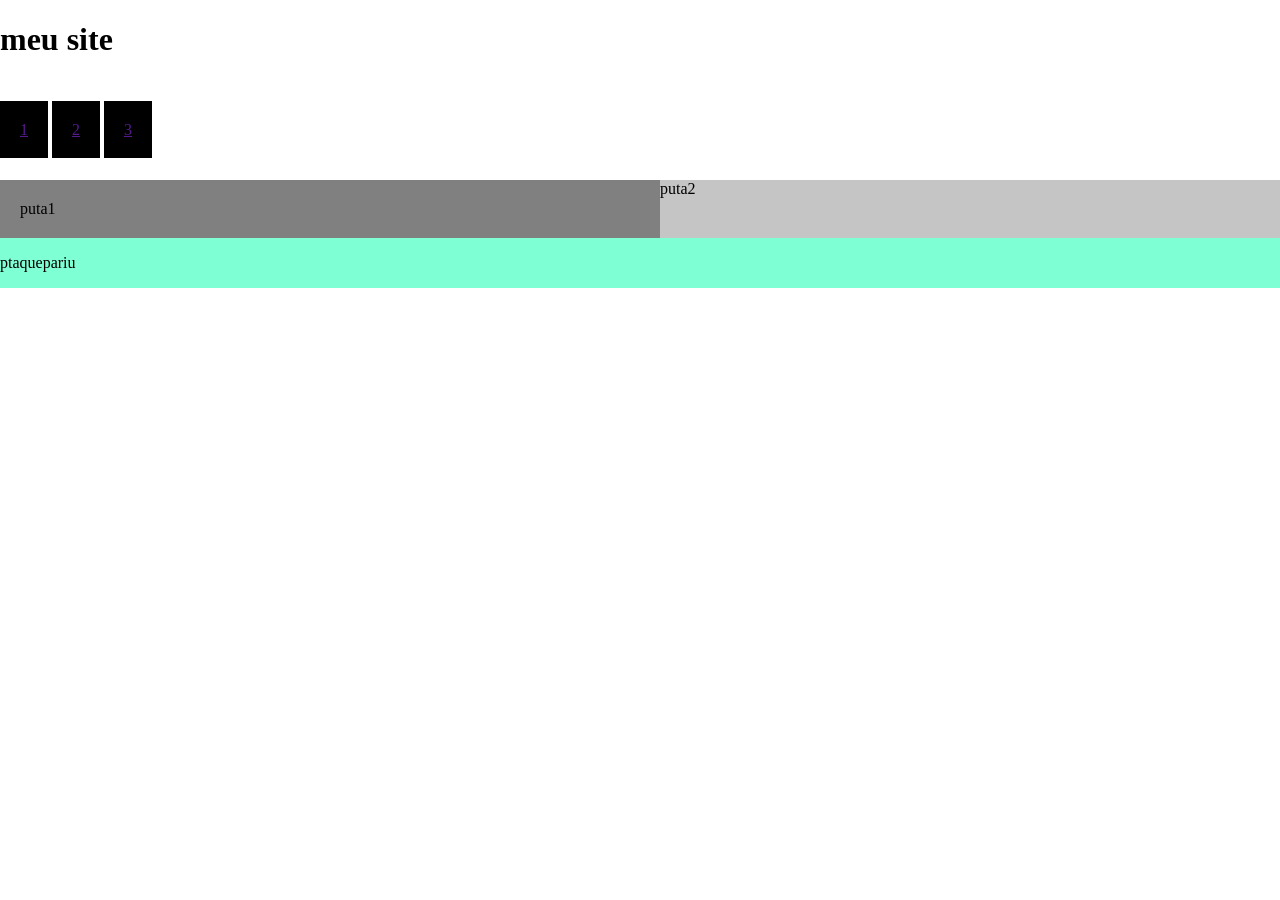
==== desafio.html @ 2aea79d7 "." ====
<!DOCTYPE html>
<html lang="pt-br">
<head>
    <meta charset="UTF-8">
    <meta name="viewport" content="width=device-width, initial-scale=1.0">
    <link rel="stylesheet" href="style.css">
    <title>Meu site</title>
</head>
<body>
    <header>
        <h1>meu site</h1>
        <nav>
            <a href="">1</a>
            <a href="">2</a>
            <a href="">3</a>
        </nav>
    </header>
    <main>
        <section id="sec1">
            <div>puta1</div>
        </section>
        <section id="sec2">
            <div>puta2</div>
        </section>
    </main>
    <footer>
        <p>ptaquepariu</p>
    </footer>
</body>
</html>
---- style.css ----
@charset "UTF-8";

body{
    margin: 0px;
}

header{
    display: grid;
    grid-template: repeat(1, auto) 100px / repeat(1, auto);
}

h1{
    grid-area: 1 / 1 / 1 / 1;
}

nav{
    grid-area: 2 / 1 / 2 / 2;
    place-content: center center;
    place-items: center center;
}

nav > a{
    padding: 20px;
    background-color: black;
}

main{
    display: grid;
    grid-template: repeat(1, auto) / repeat(2, auto);
}

section#sec1{
    grid-area: 1 / 1 / 1 / 1;
    background-color: gray;
    padding: 20px;
}

section#sec2{
    grid-area: 1 / 2 / 3 / 3;
    background-color: rgba(128, 128, 128, 0.459);
}

footer{
    display: grid;
    grid-template: auto / auto;
    background-color: aquamarine;
}
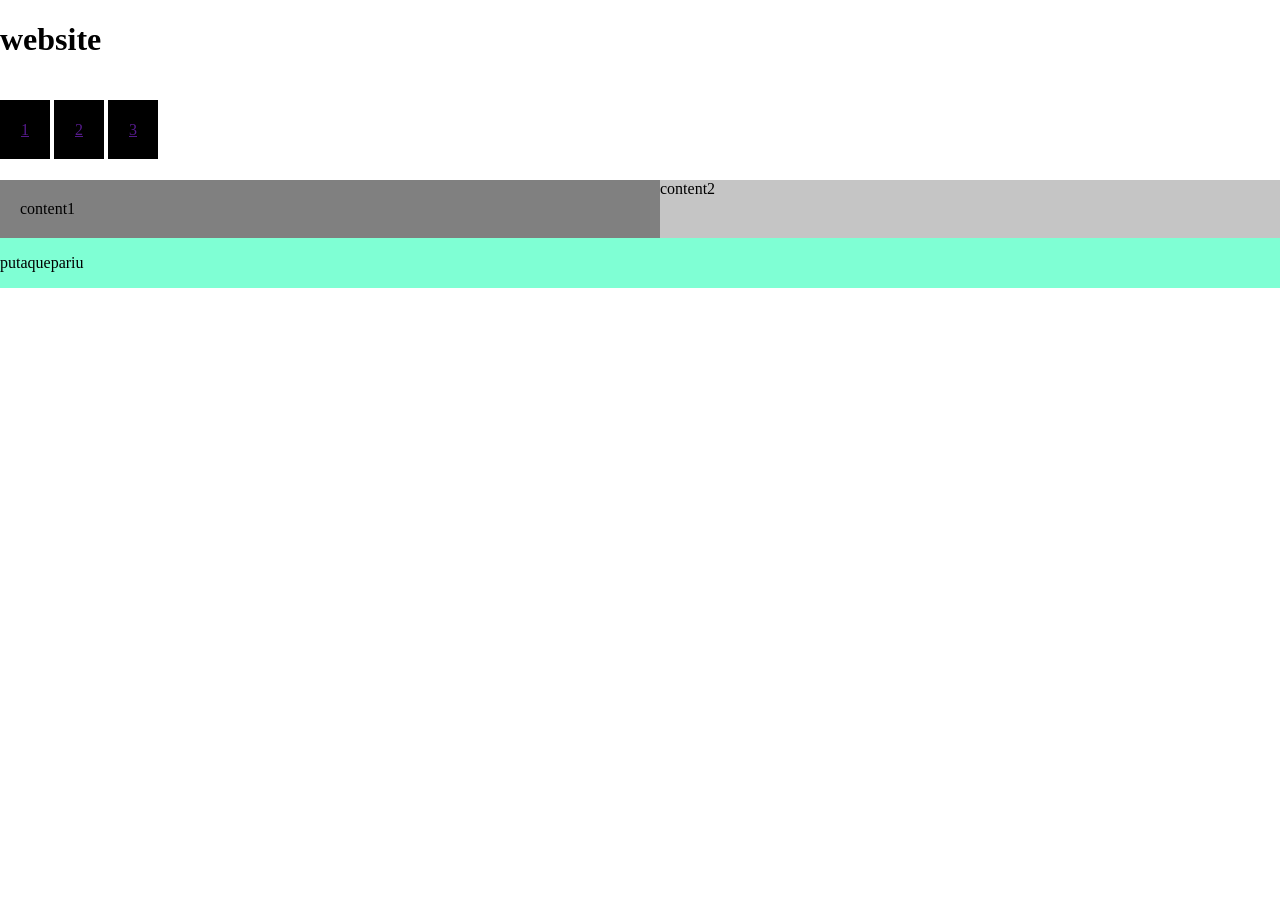
==== commit be9d96cf: "Update desafio.html" ====
--- a/desafio.html
+++ b/desafio.html
@@ -4,11 +4,11 @@
     <meta charset="UTF-8">
     <meta name="viewport" content="width=device-width, initial-scale=1.0">
     <link rel="stylesheet" href="style.css">
-    <title>Meu site</title>
+    <title>wbs</title>
 </head>
 <body>
     <header>
-        <h1>meu site</h1>
+        <h1>website</h1>
         <nav>
             <a href="">1</a>
             <a href="">2</a>
@@ -17,14 +17,14 @@
     </header>
     <main>
         <section id="sec1">
-            <div>puta1</div>
+            <div>content1</div>
         </section>
         <section id="sec2">
-            <div>puta2</div>
+            <div>content2</div>
         </section>
     </main>
     <footer>
-        <p>ptaquepariu</p>
+        <p>putaquepariu</p>
     </footer>
 </body>
 </html>
--- a/style.css
+++ b/style.css
@@ -20,7 +20,7 @@
 }
 
 nav > a{
-    padding: 20px;
+    padding: 21px;
     background-color: black;
 }
 
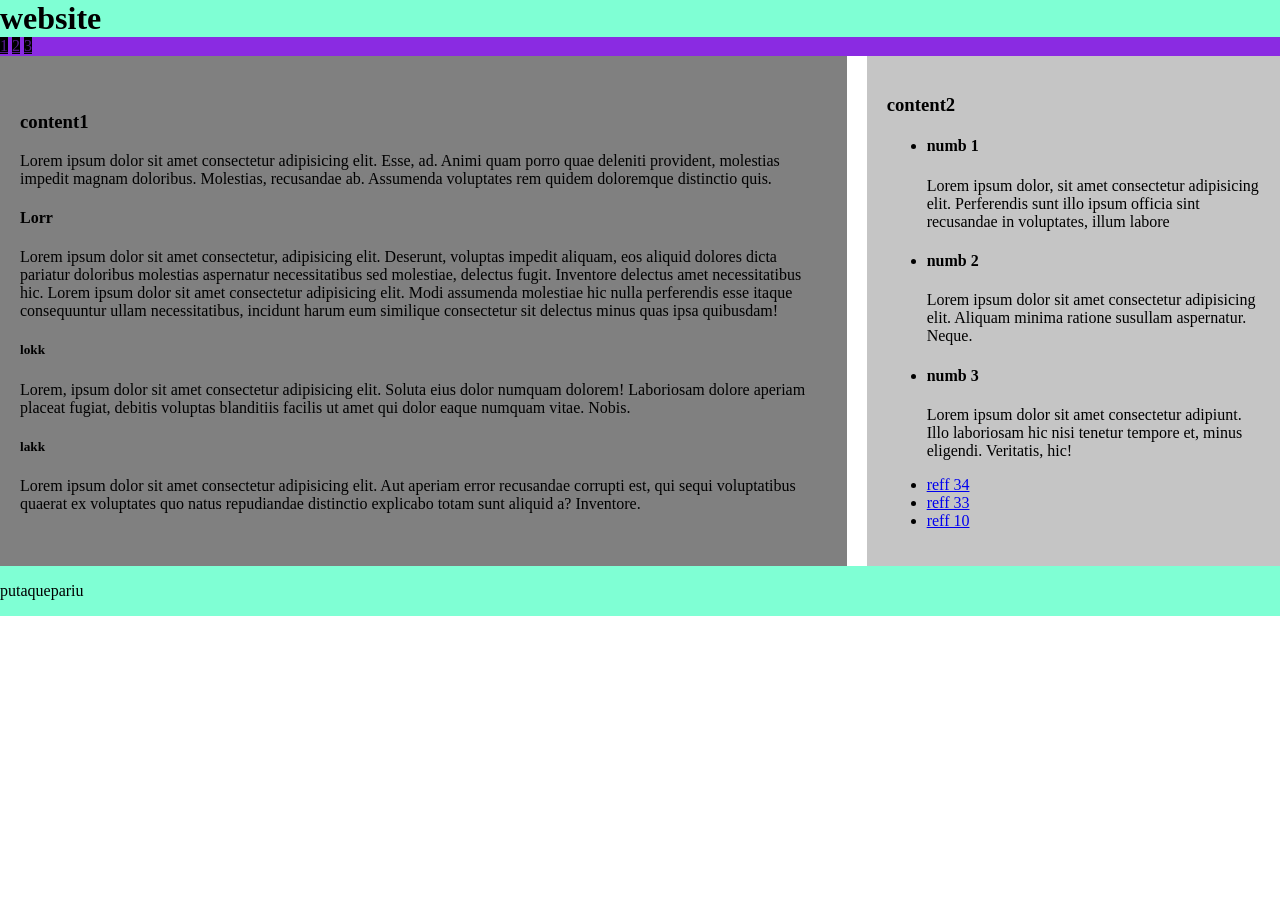
==== commit 4b943661: "..." ====
--- a/desafio.html
+++ b/desafio.html
@@ -17,11 +17,48 @@
     </header>
     <main>
         <section id="sec1">
-            <div>content1</div>
+            <h3>content1</h3>
+            <p>Lorem ipsum dolor sit amet consectetur adipisicing elit. Esse, ad. Animi quam porro quae deleniti provident, molestias impedit magnam doloribus. Molestias, recusandae ab. Assumenda voluptates rem quidem doloremque distinctio quis.</p>
+
+            <h4>Lorr</h4>
+
+            <p>Lorem ipsum dolor sit amet consectetur, adipisicing elit. Deserunt, voluptas impedit aliquam, eos aliquid dolores dicta pariatur doloribus molestias aspernatur necessitatibus sed molestiae, delectus fugit. Inventore delectus amet necessitatibus hic. Lorem ipsum dolor sit amet consectetur adipisicing elit. Modi assumenda molestiae hic nulla perferendis esse itaque consequuntur ullam necessitatibus, incidunt harum eum similique consectetur sit delectus minus quas ipsa quibusdam!</p>
+
+            <h5>lokk</h5>
+
+            <p>Lorem, ipsum dolor sit amet consectetur adipisicing elit. Soluta eius dolor numquam dolorem! Laboriosam dolore aperiam placeat fugiat, debitis voluptas blanditiis facilis ut amet qui dolor eaque numquam vitae. Nobis.</p>
+
+            <h5>lakk</h5>
+
+            <p>Lorem ipsum dolor sit amet consectetur adipisicing elit. Aut aperiam error recusandae corrupti est, qui sequi voluptatibus quaerat ex voluptates quo natus repudiandae distinctio explicabo totam sunt aliquid a? Inventore.</p>
         </section>
         <section id="sec2">
-            <div>content2</div>
+            <h3>content2</h3>
+
+            <ul>
+                <li> <h4>numb 1</h4>
+                    <p>
+                        Lorem ipsum dolor, sit amet consectetur adipisicing elit. Perferendis sunt illo ipsum officia sint recusandae in voluptates, illum labore 
+                    </p>
+                </li>
+                <li> <h4>numb 2</h4>
+                    Lorem ipsum dolor sit amet consectetur adipisicing elit. Aliquam minima ratione susullam aspernatur. Neque.
+                </li>
+                <li> <h4>numb 3</h4>
+                    <p>Lorem ipsum dolor sit amet consectetur adipiunt. Illo laboriosam hic nisi tenetur tempore et, minus eligendi. Veritatis, hic!</p>
+                </li>
+            </ul>
+
+            <ul>
+                    <li><a href="#">reff 34</a></li>
+                    <li><a href="#">reff 33</a></li>
+                    <li><a href="#">reff 10</a></li>
+            </ul>
+            
         </section>
+    </main>
+    <main class="sicmain">
+
     </main>
     <footer>
         <p>putaquepariu</p>
--- a/style.css
+++ b/style.css
@@ -2,48 +2,66 @@
 
 body{
     margin: 0px;
+
 }
 
 header{
     display: grid;
-    grid-template: repeat(1, auto) 100px / repeat(1, auto);
+    grid-template: repeat(3, 1fr) / repeat(1, 1fr);
+    
 }
 
 h1{
-    grid-area: 1 / 1 / 1 / 1;
+    margin: 0px;
+    grid-area: 1 / 1 / 3 / 2;
+    background-color: aquamarine;
+    height: ;
 }
 
 nav{
-    grid-area: 2 / 1 / 2 / 2;
-    place-content: center center;
-    place-items: center center;
+    grid-area: 3 / 1 / 4 / 3;
+    background-color: blueviolet;
+    height: 100%;
+    margin: 0px;
 }
 
-nav > a{
-    padding: 21px;
+header > nav > a{
     background-color: black;
 }
 
 main{
     display: grid;
-    grid-template: repeat(1, auto) / repeat(2, auto);
+    grid-template: repeat(2, 1fr) / repeat(3, 1fr);
+    column-gap: 20px;
+    
 }
 
 section#sec1{
-    grid-area: 1 / 1 / 1 / 1;
+    grid-area: 1 / 1 / 3 / 3;
     background-color: gray;
     padding: 20px;
+    place-content: center center;
+    place-items: center center;
 }
 
 section#sec2{
-    grid-area: 1 / 2 / 3 / 3;
+    grid-area: 1 / 3 / 3 / 3;
     background-color: rgba(128, 128, 128, 0.459);
+    padding: 20px;
+    place-content: center center;
+    place-items: center center;
 }
+
+
 
 footer{
     display: grid;
     grid-template: auto / auto;
     background-color: aquamarine;
+    position: sticky;
+    bottom: 0; 
+    width: 100%;
+    
 }
 
 
